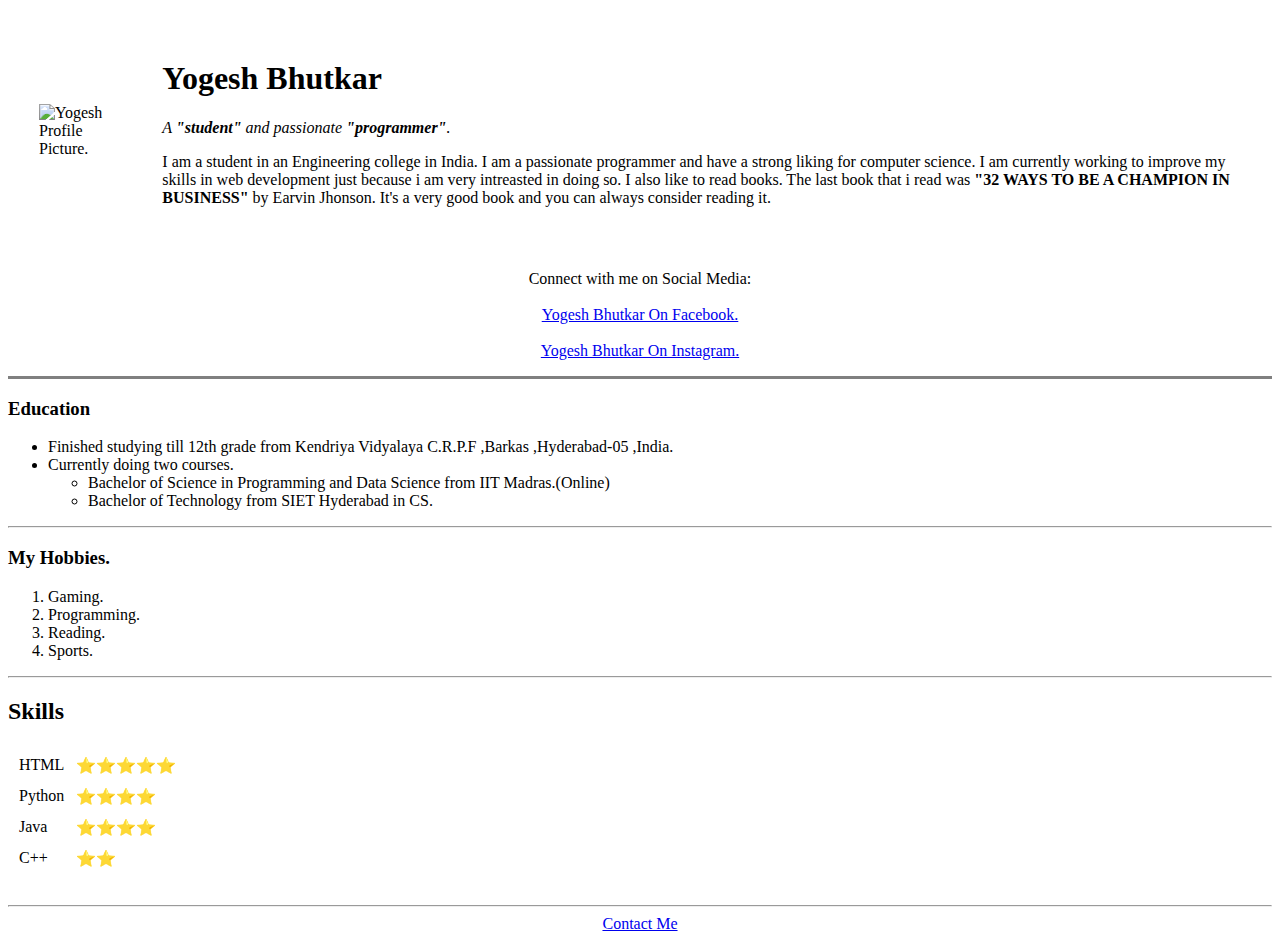
==== index.html @ 35148062 "Initialisation of site" ====
<!DOCTYPE html>
<html lang="en">
<head>
    <meta charset="UTF-8">
    <meta name="viewport" content="width=device-width, initial-scale=1.0">
    <title>About Me</title>
</head>
<body>
    <table cellspacing="30">
        <tr>
            <td><img src="images/profile.png" alt="Yogesh Profile Picture." width="200" height="200"></td>
            <td><h1>Yogesh Bhutkar</h1>
                <p><em>A <strong>"student"</strong> and passionate <strong>"programmer"</strong>.</em></p>
                <p>I am a student in an Engineering college in India. I am a passionate programmer and have a strong liking for computer
                science. I am currently working to improve my skills in web development just because i am very intreasted in doing so.
                I also like to read books. The last book that i read was <strong>"32 WAYS TO BE A CHAMPION IN BUSINESS"</strong> by Earvin
                Jhonson. It's a very good book and you can always consider reading it.</p>
            </td>
        </tr>
    </table>
    <center>
    <p>Connect with me on Social Media:
        <br>
        <br><a href="https://www.facebook.com/profile.php?id=100011930989074" target="_blank">Yogesh Bhutkar On Facebook.</a>
        <br>
        <br><a href="https://www.instagram.com/yogesh_bhutkar.97/" target="_blank">Yogesh Bhutkar On Instagram.</a>
        <br>
    </p>
    </center>
    <hr size="3" noshade>
    <h3>Education</h3>
    <ul>
        <li>Finished studying till 12th grade from Kendriya Vidyalaya C.R.P.F ,Barkas ,Hyderabad-05 ,India.</li>
        <li>Currently doing two courses.</li>
        <ul>
            <li>Bachelor of Science in Programming and Data Science from IIT Madras.(Online)</li>
            <li>Bachelor of Technology from SIET Hyderabad in CS.</li>
        </ul>
    </ul>
    <hr>
    <h3>My Hobbies.</h3>
    <ol>
        <li>Gaming.</li>
        <li>Programming.</li>
        <li>Reading.</li>
        <li>Sports.</li>
    </ol>
    <hr>
    <h2>Skills</h2>
    <table cellspacing="10">
        <tr>
            <td>HTML</td>
            <td>⭐⭐⭐⭐⭐</td>
        </tr>
        <tr>
            <td>Python</td>
            <td>⭐⭐⭐⭐</td>
        </tr>
        <tr>
            <td>Java</td>
            <td>⭐⭐⭐⭐</td>
        </tr>
        <tr>
            <td>C++</td>
            <td>⭐⭐</td>
        </tr>
    </table>
    <br>
    <hr>
    <center>
        <a href="contact_me.html" target="_blank">Contact Me</a>
    </center>
</body>
</html>
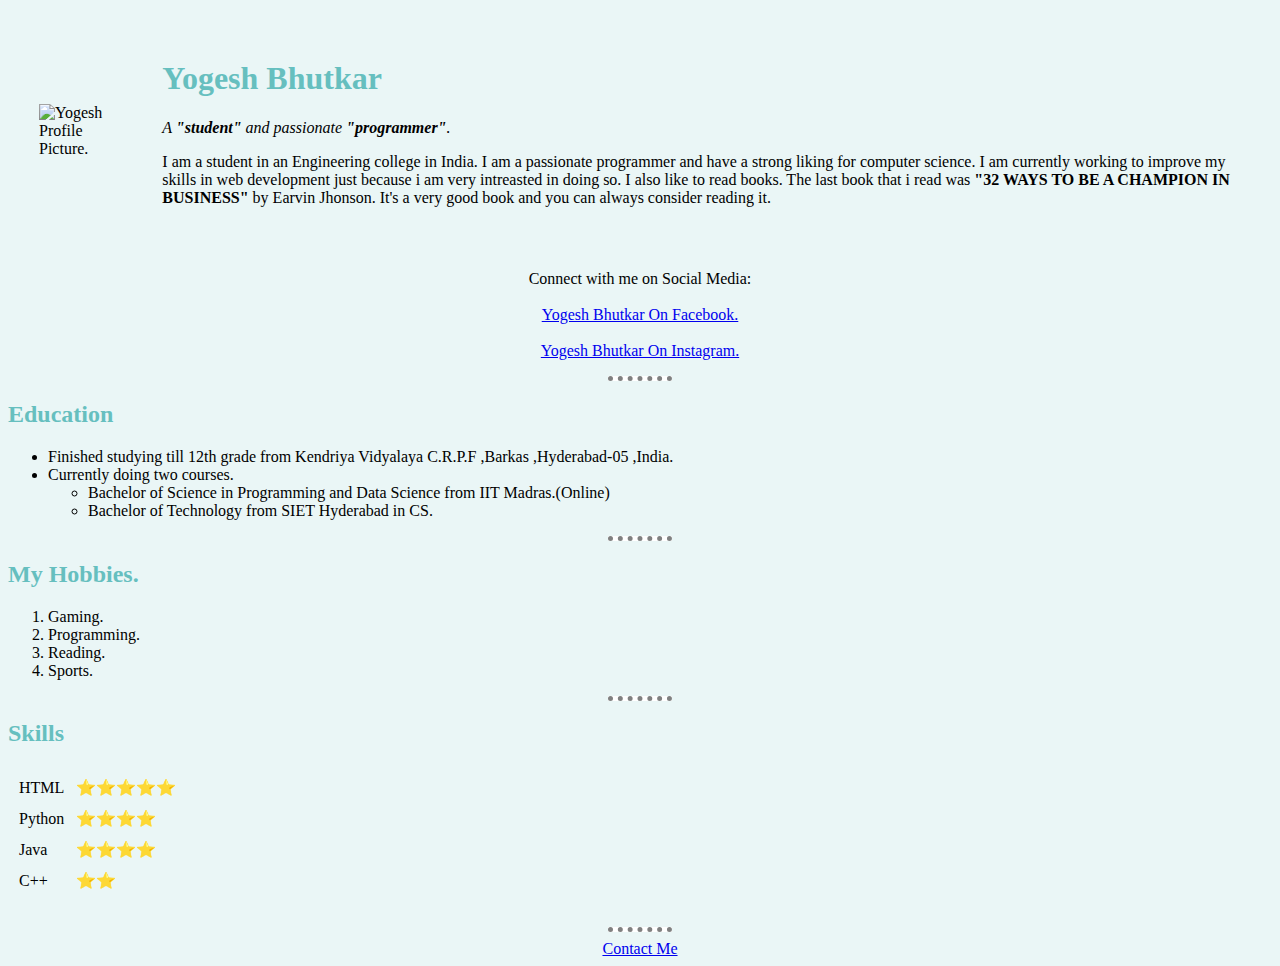
==== commit ed3c624b: "Basic CSS" ====
--- a/index.html
+++ b/index.html
@@ -4,6 +4,7 @@
     <meta charset="UTF-8">
     <meta name="viewport" content="width=device-width, initial-scale=1.0">
     <title>About Me</title>
+    <link rel="stylesheet" href="css/styles.css">
 </head>
 <body>
     <table cellspacing="30">
@@ -27,8 +28,8 @@
         <br>
     </p>
     </center>
-    <hr size="3" noshade>
-    <h3>Education</h3>
+    <hr>
+    <h2>Education</h2>
     <ul>
         <li>Finished studying till 12th grade from Kendriya Vidyalaya C.R.P.F ,Barkas ,Hyderabad-05 ,India.</li>
         <li>Currently doing two courses.</li>
@@ -38,7 +39,7 @@
         </ul>
     </ul>
     <hr>
-    <h3>My Hobbies.</h3>
+    <h2>My Hobbies.</h2>
     <ol>
         <li>Gaming.</li>
         <li>Programming.</li>
@@ -68,7 +69,7 @@
     <br>
     <hr>
     <center>
-        <a href="contact_me.html" target="_blank">Contact Me</a>
+        <a href="contact_me.html">Contact Me</a>
     </center>
 </body>
 </html>--- a/css/styles.css
+++ b/css/styles.css
@@ -0,0 +1,20 @@
+body {
+    background-color: #EAF6F6;
+}
+
+hr {
+    background-color: white;
+    border-style: none;
+    border-top-style: dotted;
+    border-width: 5px;
+    border-color: grey;
+    width: 5%;
+}
+
+h1 {
+    color: #66BFBF;
+}
+
+h2 {
+    color: #66BFBF;
+}
